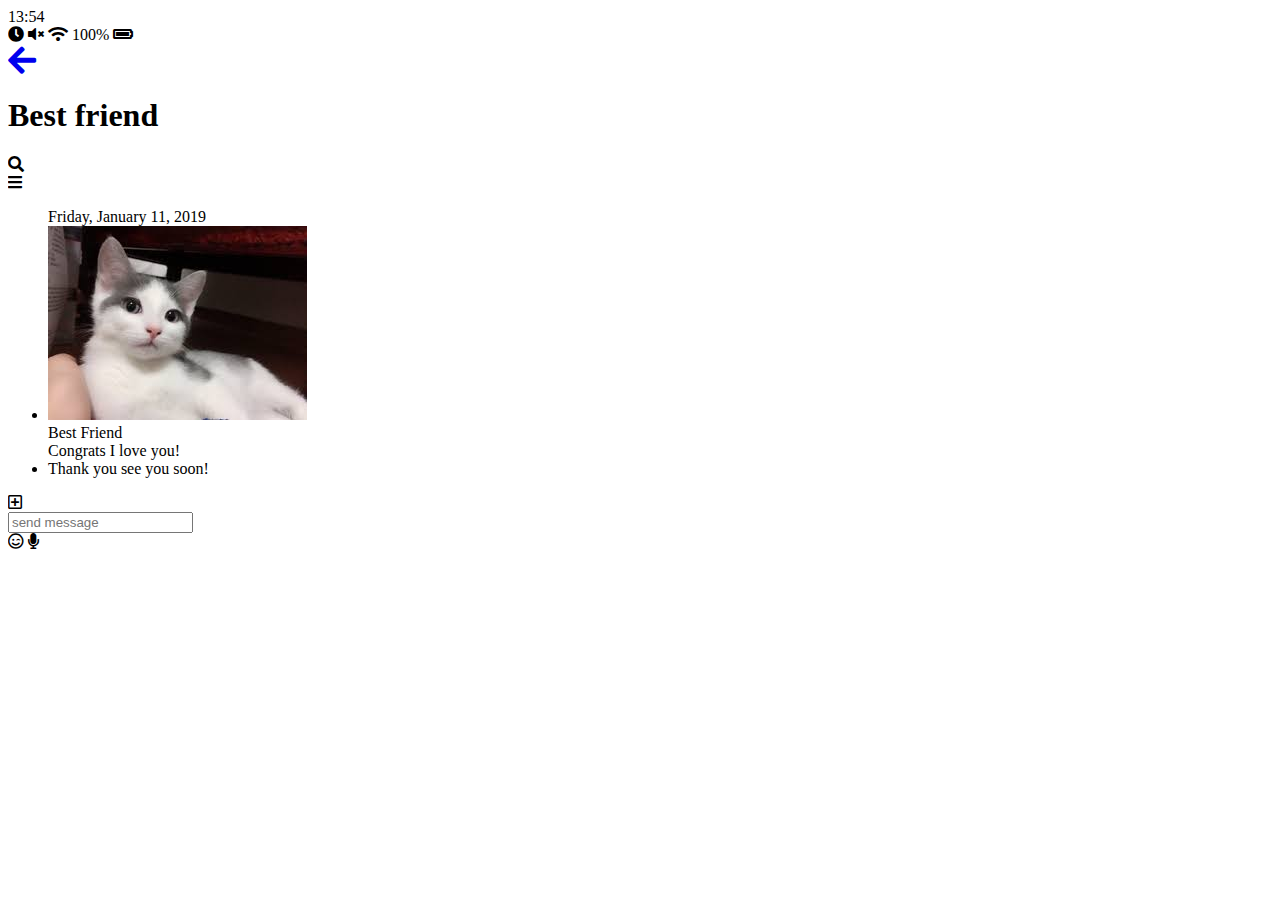
==== chat.html @ f9259a0f "19.6.22 html file" ====
<!DOCTYPE html>
<html lang="en">
  <head>
    <meta charset="UTF-8" />
    <meta name="viewport" content="width=device-width, initial-scale=1.0" />
    <meta http-equiv="X-UA-Compatible" content="ie=edge" />
    <link
      rel="stylesheet"
      href="https://use.fontawesome.com/releases/v5.9.0/css/all.css"
    />
    <title>Setting | Kakao Clone</title>
  </head>
  <body>
    <div class="status-bar">
      <div class="status-bar__column">
        <span class="status-bar__clock">13:54</span>
      </div>
      <div class="status-bar__column">
        <i class="fas fa-clock"></i>
        <i class="fas fa-volume-mute"></i>
        <i class="fas fa-wifi"></i>

        <span class="status-bar__battery-level">100%</span>
        <i class="fas fa-battery-full"></i>
      </div>
    </div>
    <header class="header">
      <div class="header__header-column">
        <a href="index.html" class="header__back-btn">
          <i class="fas fa-arrow-left fa-2x"></i>
        </a>

        <h1 class="heaeder__title">Best friend</h1>
      </div>
      <div class="header__header-column">
        <span class="header__icon">
          <i class="fas fa-search"></i>
        </span>
        <div class="header__icon">
          <i class="fas fa-bars"></i>
        </div>
      </div>
    </header>
    <main class="chat">
      <ul class="chat__messages">
        <span class="chat__timestamp">Friday, January 11, 2019</span>
        <li class="incoming-message message">
          <img src="images/avatar.jpg" class="g-avatar message__avatar" />
          <div class="message__content">
            <span class="message__autor">Best Friend</span>
            <div class="message__bubble">
              Congrats I love you!
            </div>
          </div>
          <span class="message__timestamp"> </span>
        </li>
        <li class="incoming-message message">
          <span class="message__timestamp"> </span>
          <div class="message__content">
            <div class="message__bubble">
              Thank you see you soon!
            </div>
          </div>
        </li>
      </ul>
    </main>
    <div class="chat__write">
      <div class="chat__write-column">
        <i class="far fa-plus-square"></i>
      </div>
      <div class="chat__write-column">
        <input
          type="text"
          placeholder="send message"
          class="chat__write-input"
        />
      </div>
      <div class="chat__write-column">
        <span class="chat__write-icon">
          <i class="far fa-smile-wink"></i>
        </span>
        <span class="chat__write-icon">
          <i class="fas fa-microphone"></i>
        </span>
      </div>
    </div>
  </body>
</html>
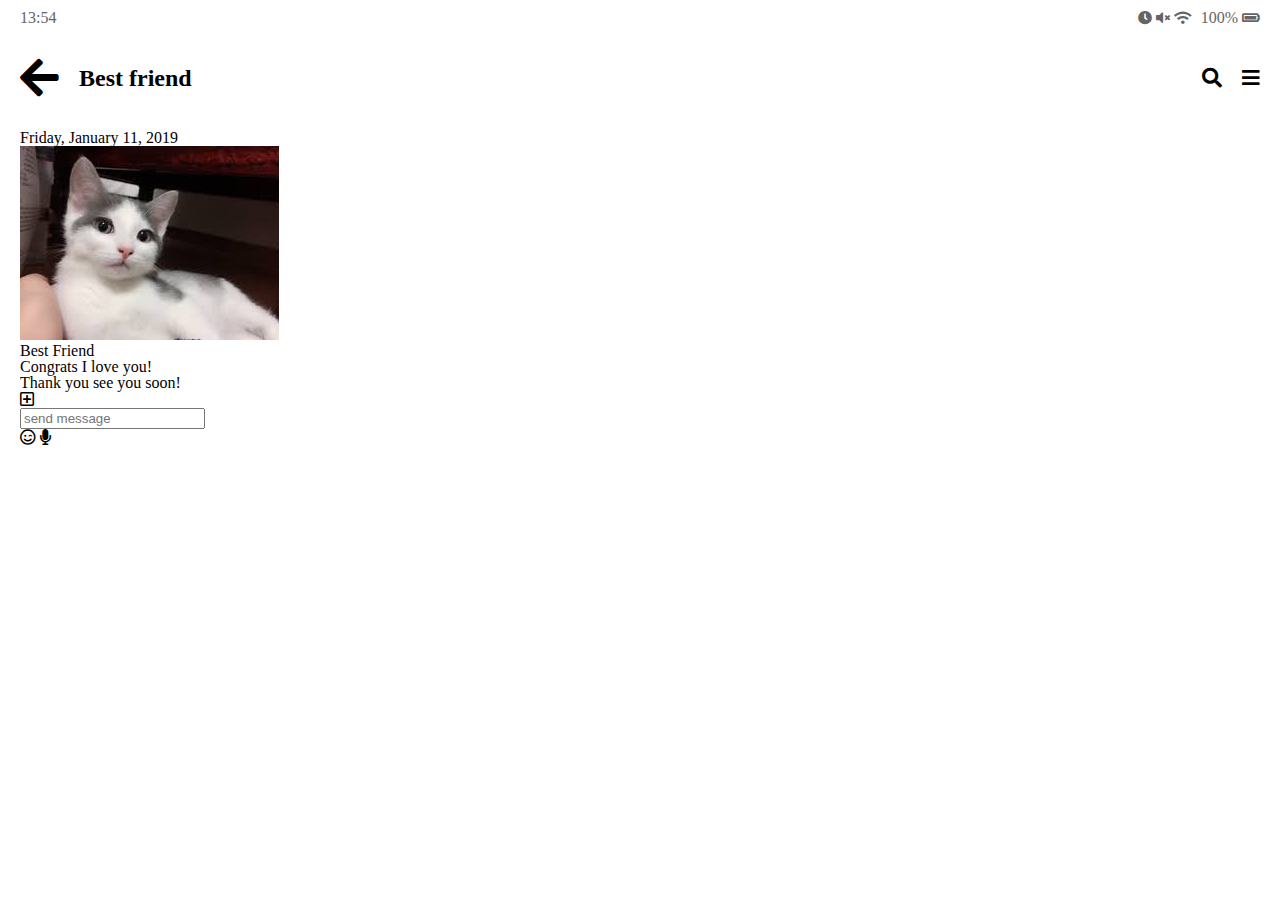
==== commit a05816c7: "6.23" ====
--- a/chat.html
+++ b/chat.html
@@ -8,6 +8,7 @@
       rel="stylesheet"
       href="https://use.fontawesome.com/releases/v5.9.0/css/all.css"
     />
+    <link rel="stylesheet" href="css/styles.css" />
     <title>Setting | Kakao Clone</title>
   </head>
   <body>
@@ -30,22 +31,22 @@
           <i class="fas fa-arrow-left fa-2x"></i>
         </a>
 
-        <h1 class="heaeder__title">Best friend</h1>
+        <h1 class="header__title">Best friend</h1>
       </div>
       <div class="header__header-column">
         <span class="header__icon">
           <i class="fas fa-search"></i>
         </span>
-        <div class="header__icon">
+        <span class="header__icon">
           <i class="fas fa-bars"></i>
-        </div>
+        </span>
       </div>
     </header>
     <main class="chat">
       <ul class="chat__messages">
         <span class="chat__timestamp">Friday, January 11, 2019</span>
         <li class="incoming-message message">
-          <img src="images/avatar.jpg" class="g-avatar message__avatar" />
+          <img src="images/avatar.jpg" class="m-avatar message__avatar" />
           <div class="message__content">
             <span class="message__autor">Best Friend</span>
             <div class="message__bubble">
--- a/css/styles.css
+++ b/css/styles.css
@@ -0,0 +1,21 @@
+@import "reset.css";
+@import url("https://fonts.googleapis.com/css?family=Open+Sans:400,600&display=swap");
+@import "status-bar.css";
+@import "header.css";
+@import "nav-bar.css";
+@import "friend.css";
+* {
+  box-sizing: border-box;
+}
+body {
+  background-color: white;
+  padding: 10px 20px;
+  color: #020202;
+  font-family: "Open Sans" -apple-system, BlinkMacSystemFont, "Segoe UI", Roboto,
+    Oxygen, Ubuntu, Cantarell, "Open Sans", "Helvetica Neue", sans-serif;
+}
+
+a {
+  color: inherit;
+  text-decoration: none;
+}
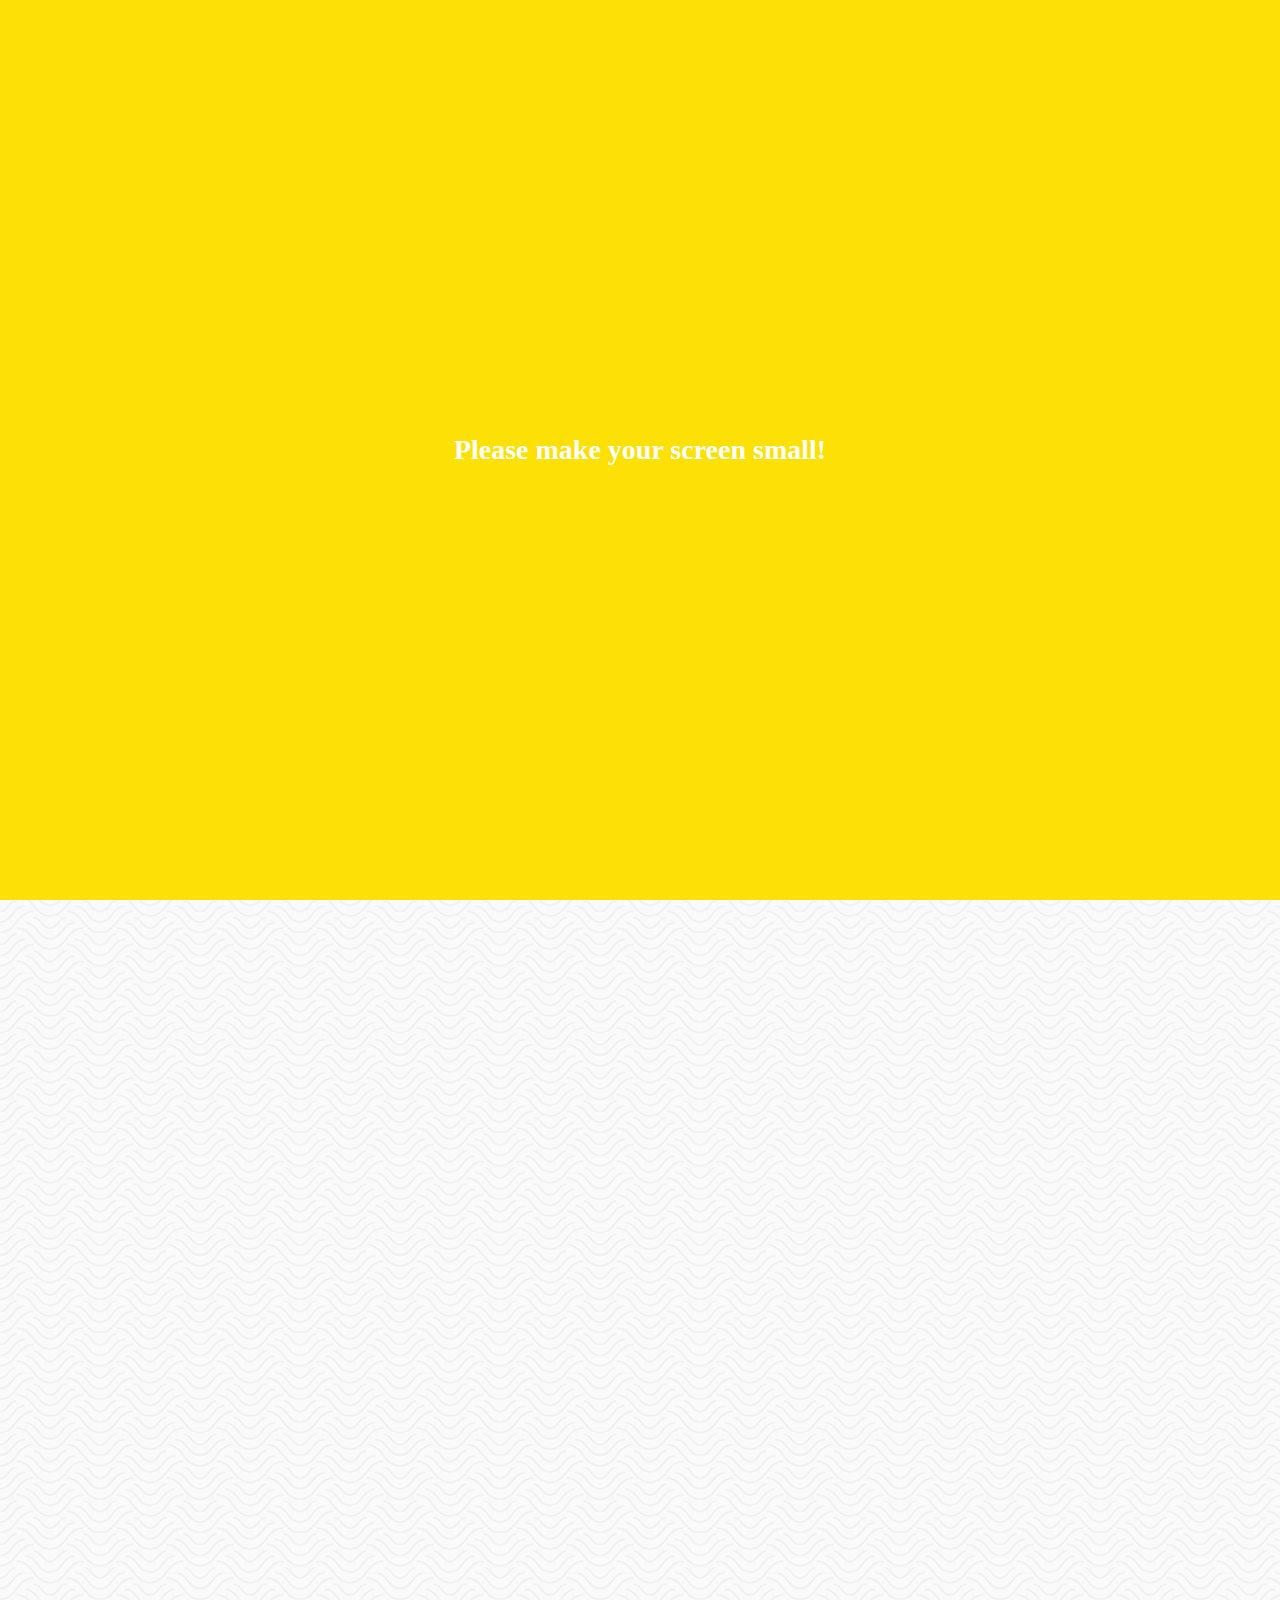
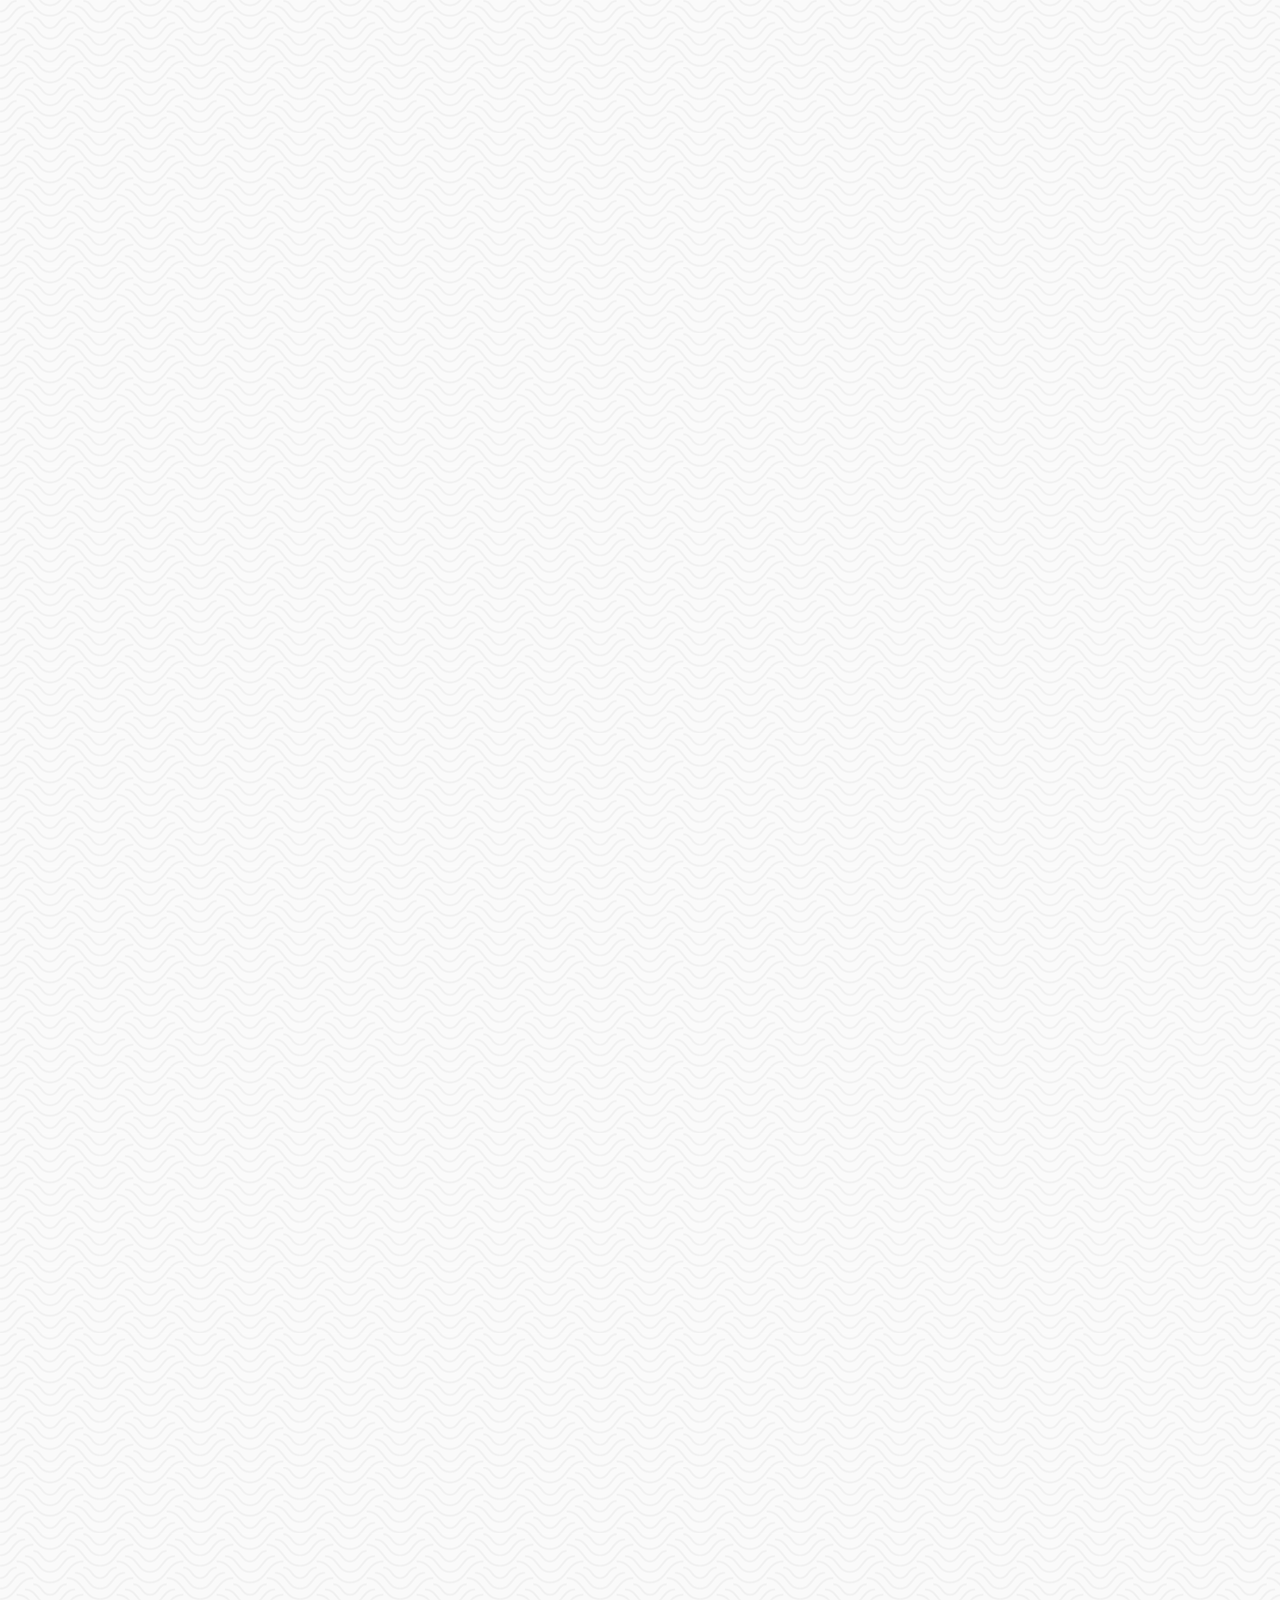
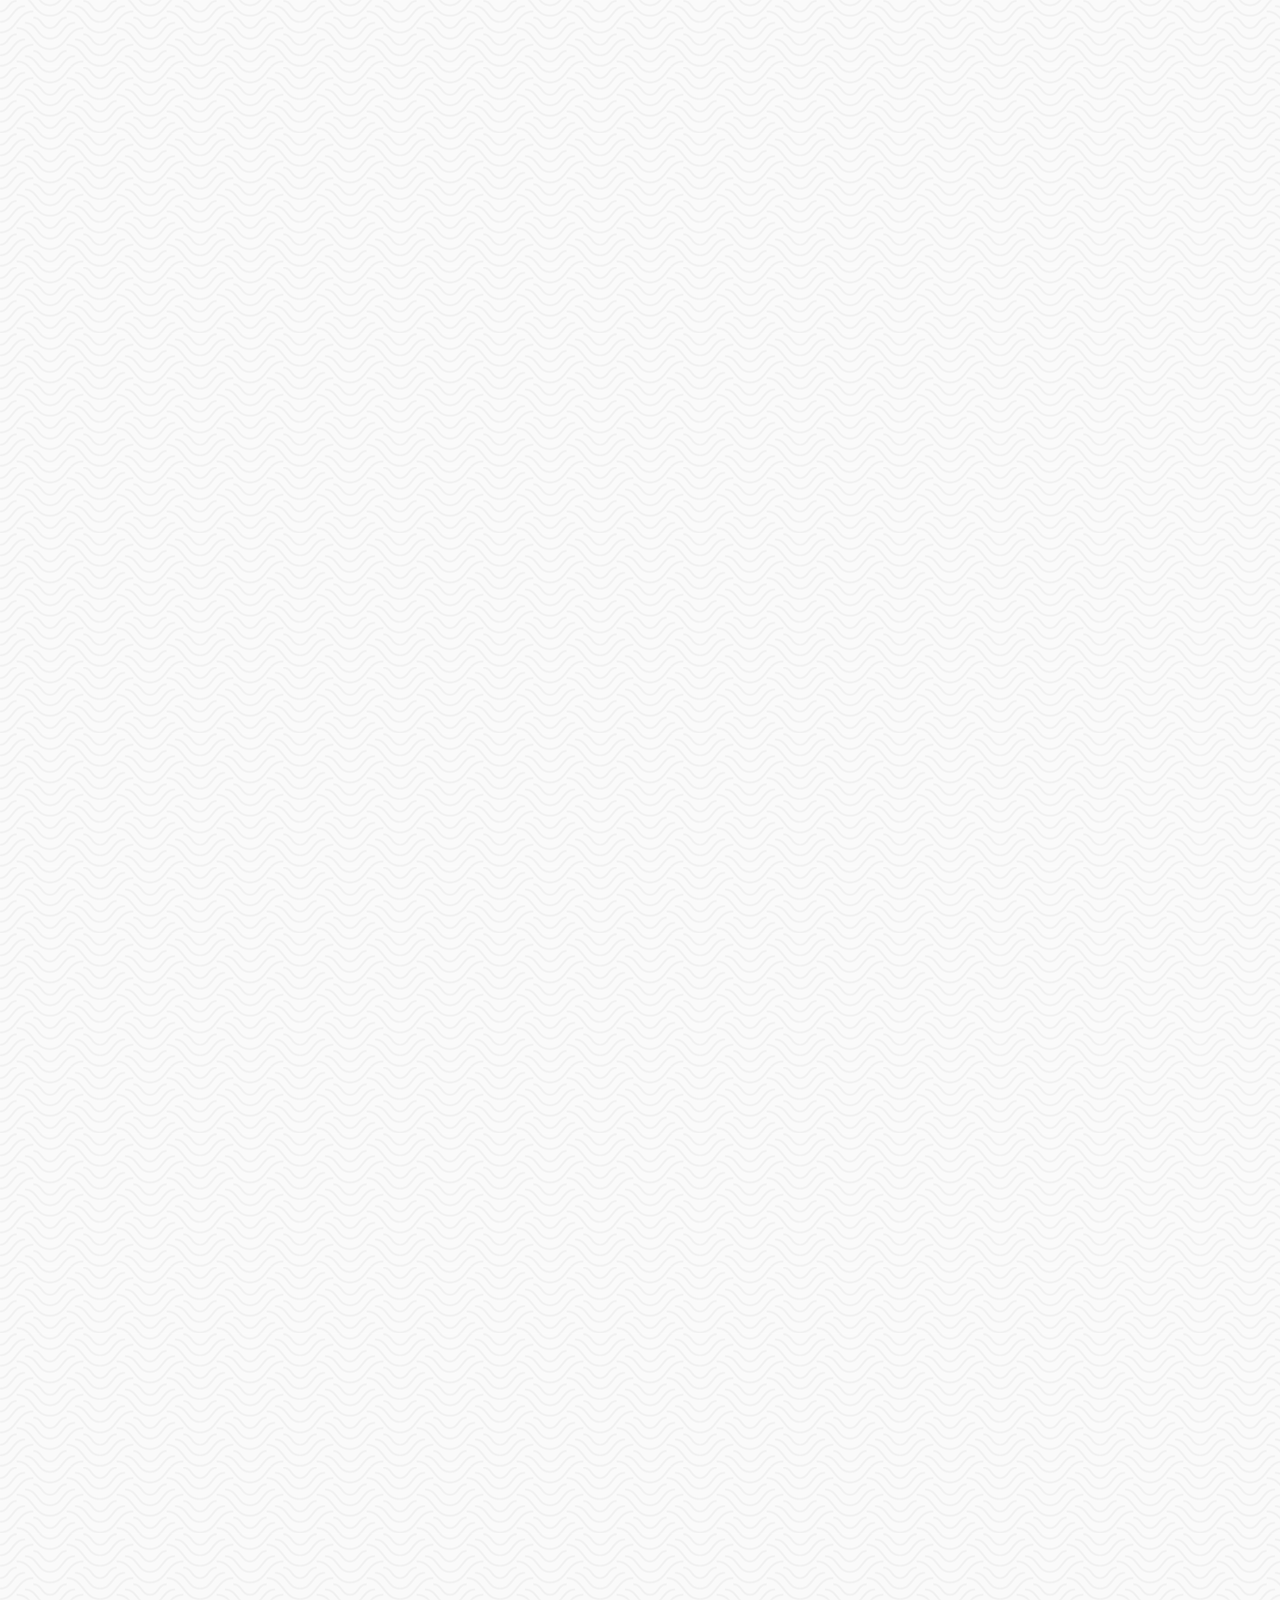
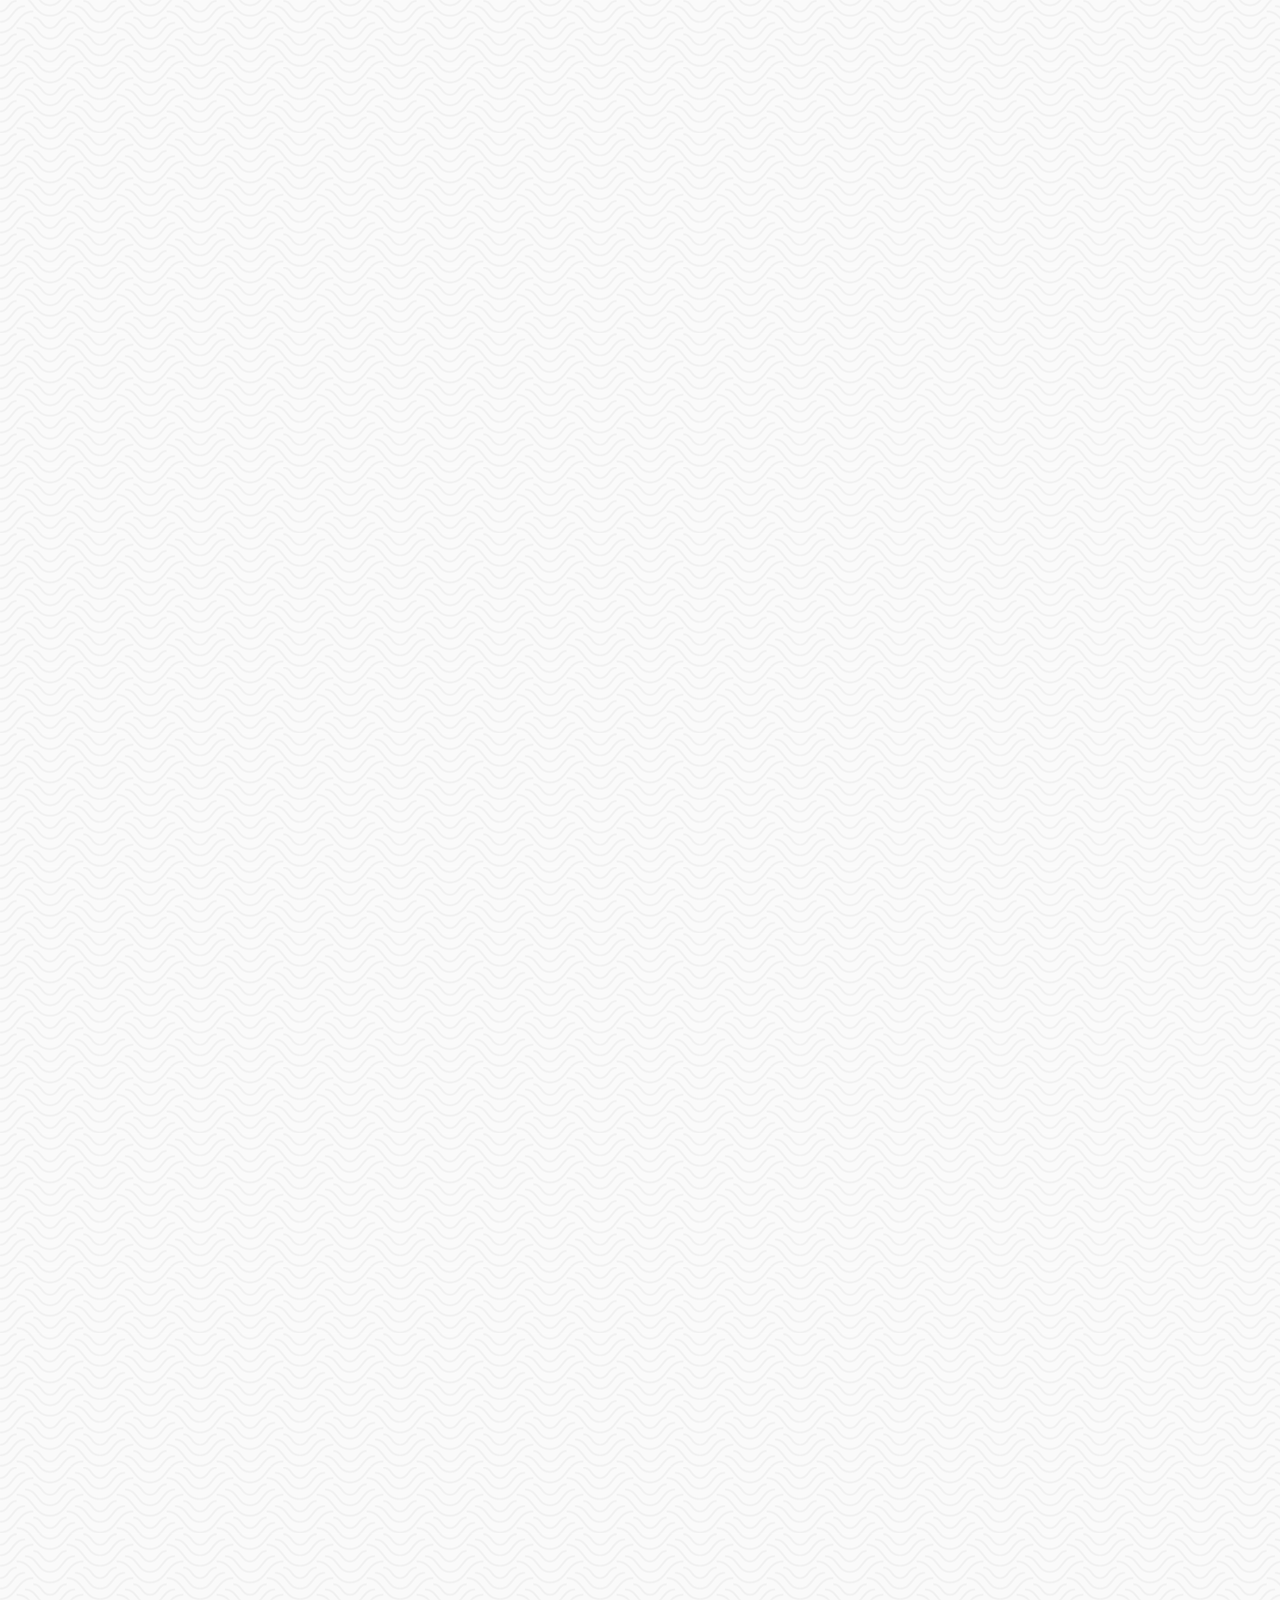
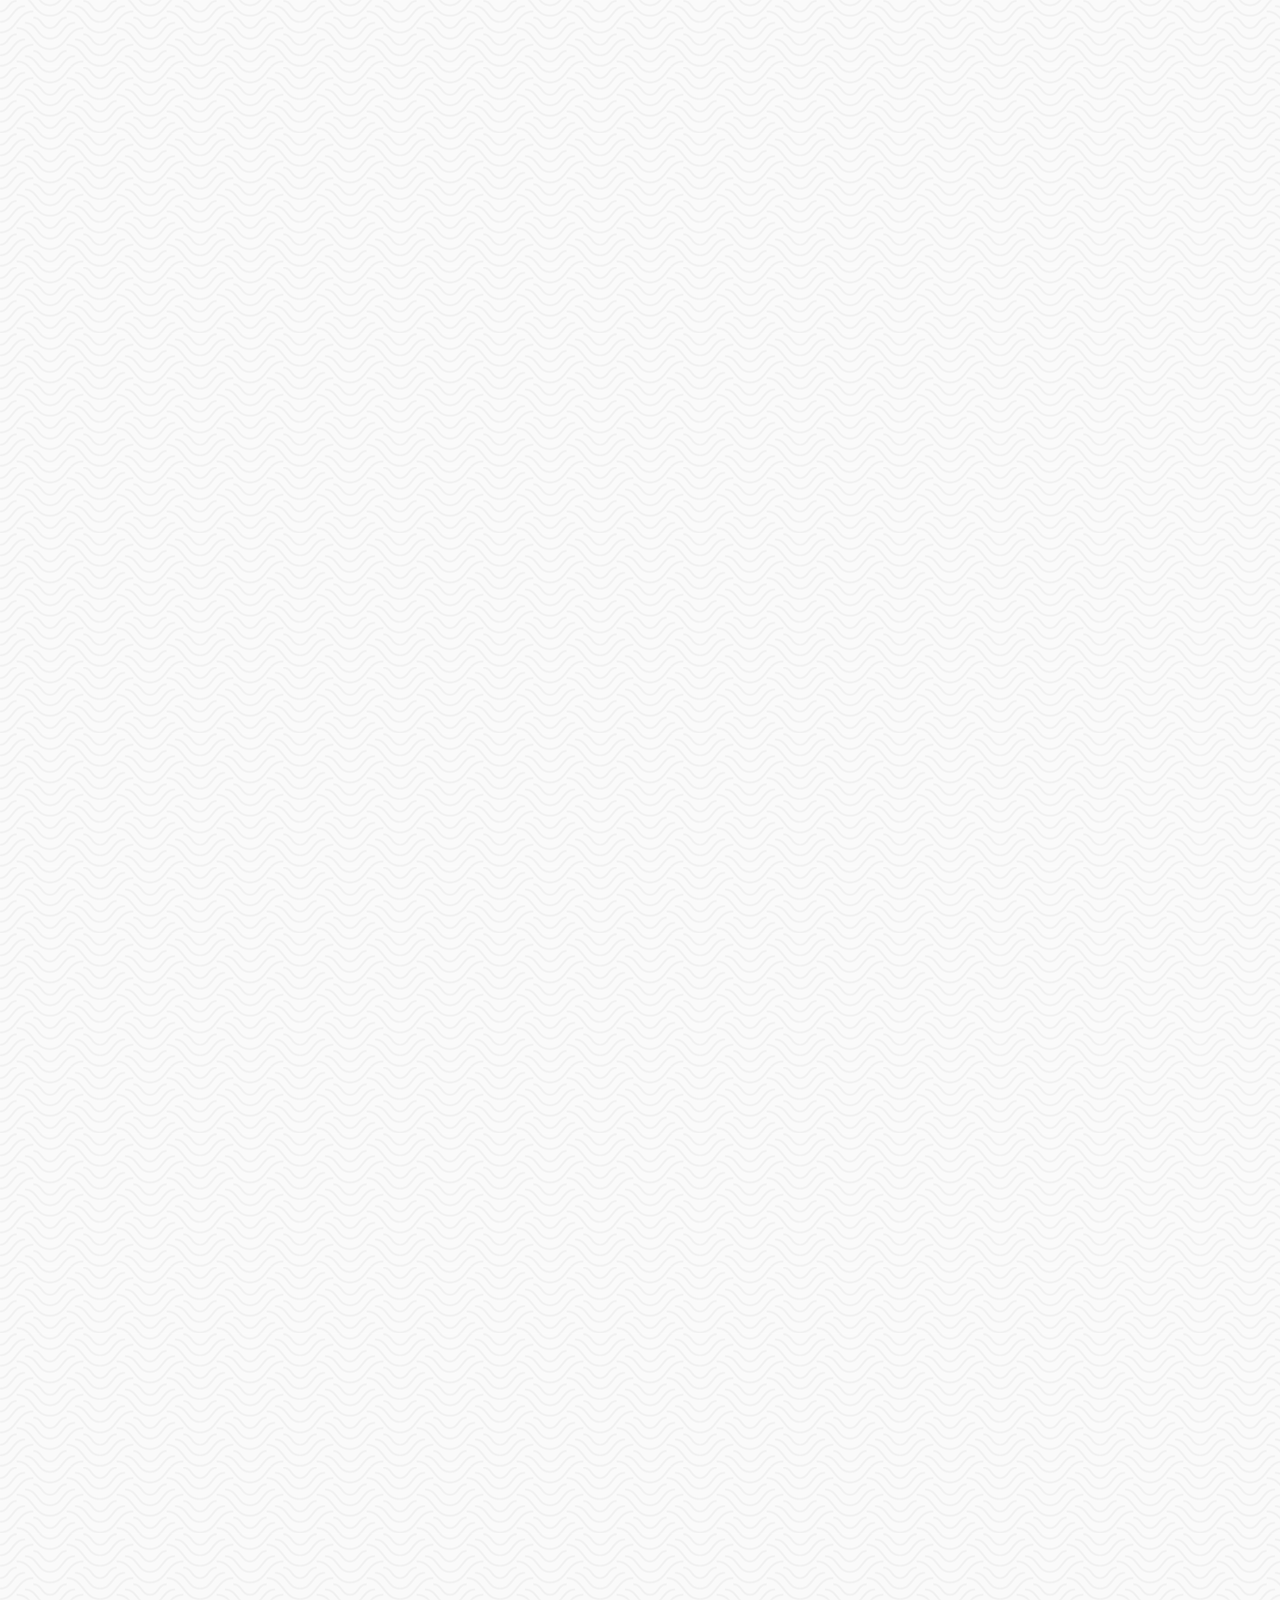
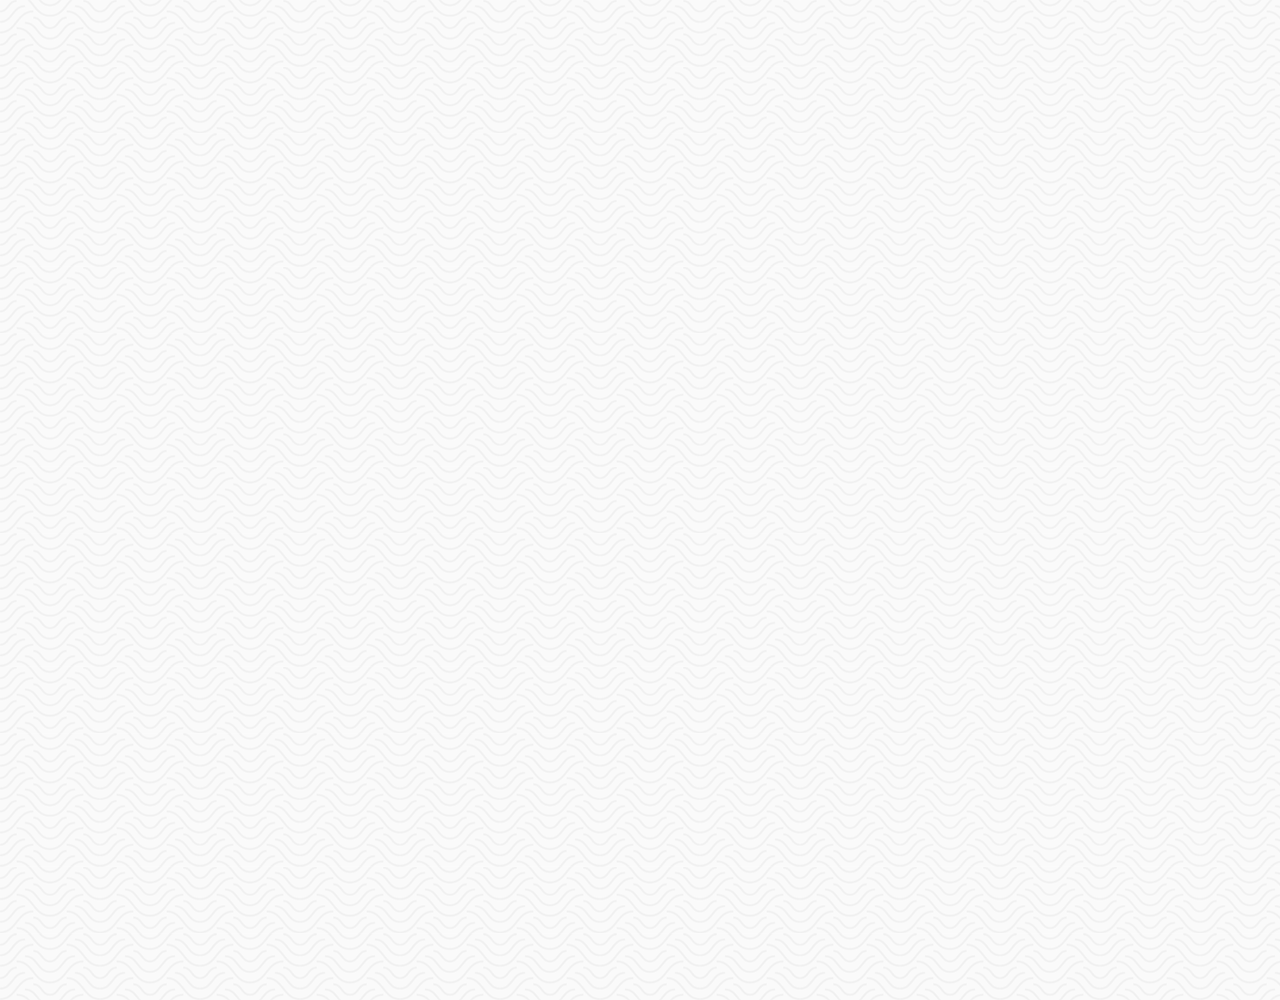
==== commit 0cd391ec: "19/0808" ====
--- a/chat.html
+++ b/chat.html
@@ -11,51 +11,70 @@
     <link rel="stylesheet" href="css/styles.css" />
     <title>Setting | Kakao Clone</title>
   </head>
-  <body>
-    <div class="status-bar">
-      <div class="status-bar__column">
-        <span class="status-bar__clock">13:54</span>
+  <body class="chats-body">
+    <div class="header-wrapper">
+      <div class="status-bar">
+        <div class="status-bar__column">
+          <span class="status-bar__clock">13:54</span>
+        </div>
+        <div class="status-bar__column">
+          <i class="fas fa-clock"></i>
+          <i class="fas fa-volume-mute"></i>
+          <i class="fas fa-wifi"></i>
+
+          <span class="status-bar__battery-level">100%</span>
+          <i class="fas fa-battery-full"></i>
+        </div>
       </div>
-      <div class="status-bar__column">
-        <i class="fas fa-clock"></i>
-        <i class="fas fa-volume-mute"></i>
-        <i class="fas fa-wifi"></i>
+      <header class="header">
+        <div class="header__header-column">
+          <a href="index.html" class="header__back-btn">
+            <i class="fas fa-arrow-left fa-2x"></i>
+          </a>
 
-        <span class="status-bar__battery-level">100%</span>
-        <i class="fas fa-battery-full"></i>
-      </div>
+          <h1 class="header__title">Best friend</h1>
+        </div>
+        <div class="header__header-column">
+          <span class="header__icon">
+            <i class="fas fa-search"></i>
+          </span>
+          <span class="header__icon">
+            <i class="fas fa-bars"></i>
+          </span>
+        </div>
+      </header>
     </div>
-    <header class="header">
-      <div class="header__header-column">
-        <a href="index.html" class="header__back-btn">
-          <i class="fas fa-arrow-left fa-2x"></i>
-        </a>
 
-        <h1 class="header__title">Best friend</h1>
-      </div>
-      <div class="header__header-column">
-        <span class="header__icon">
-          <i class="fas fa-search"></i>
-        </span>
-        <span class="header__icon">
-          <i class="fas fa-bars"></i>
-        </span>
-      </div>
-    </header>
-    <main class="chat">
+    <main class="chat-screen">
       <ul class="chat__messages">
         <span class="chat__timestamp">Friday, January 11, 2019</span>
         <li class="incoming-message message">
           <img src="images/avatar.jpg" class="m-avatar message__avatar" />
           <div class="message__content">
-            <span class="message__autor">Best Friend</span>
             <div class="message__bubble">
               Congrats I love you!
             </div>
+            <span class="message__author">Best Friend</span>
           </div>
+        </li>
+        <li class="sent-message message">
           <span class="message__timestamp"> </span>
+          <div class="message__content">
+            <div class="message__bubble">
+              Thank you see you soon!
+            </div>
+          </div>
         </li>
         <li class="incoming-message message">
+          <img src="images/avatar.jpg" class="m-avatar message__avatar" />
+          <div class="message__content">
+            <div class="message__bubble">
+              Congrats I love you!
+            </div>
+            <span class="message__author">Best Friend</span>
+          </div>
+        </li>
+        <li class="sent-message message">
           <span class="message__timestamp"> </span>
           <div class="message__content">
             <div class="message__bubble">
@@ -65,18 +84,17 @@
         </li>
       </ul>
     </main>
-    <div class="chat__write">
-      <div class="chat__write-column">
+    <div class="chat__write--container">
+      <input
+        class="chat__write"
+        type="text"
+        placeholder="send message"
+        class="chat__write-input"
+      />
+      <div class="chat__icon-left chat__icon">
         <i class="far fa-plus-square"></i>
       </div>
-      <div class="chat__write-column">
-        <input
-          type="text"
-          placeholder="send message"
-          class="chat__write-input"
-        />
-      </div>
-      <div class="chat__write-column">
+      <div class="chat__icon-right chat__icon">
         <span class="chat__write-icon">
           <i class="far fa-smile-wink"></i>
         </span>
@@ -85,5 +103,8 @@
         </span>
       </div>
     </div>
+    <div class="bigScreen">
+      <span class="bingScreen__text">Please make your screen small!</span>
+    </div>
   </body>
 </html>
--- a/css/styles.css
+++ b/css/styles.css
@@ -4,6 +4,11 @@
 @import "header.css";
 @import "nav-bar.css";
 @import "friend.css";
+@import "friends.css";
+@import "find.css";
+@import "more.css";
+@import "chat.css";
+@import "mobile.css";
 * {
   box-sizing: border-box;
 }
@@ -19,3 +24,17 @@
   color: inherit;
   text-decoration: none;
 }
+
+@keyframes fadeIn {
+  from {
+    opacity: 0;
+    transform: translateY(50px);
+  }
+  to {
+    opacity: 1;
+    transform: none;
+  }
+}
+main {
+  animation: fadeIn 0.5s ease-in-out;
+}
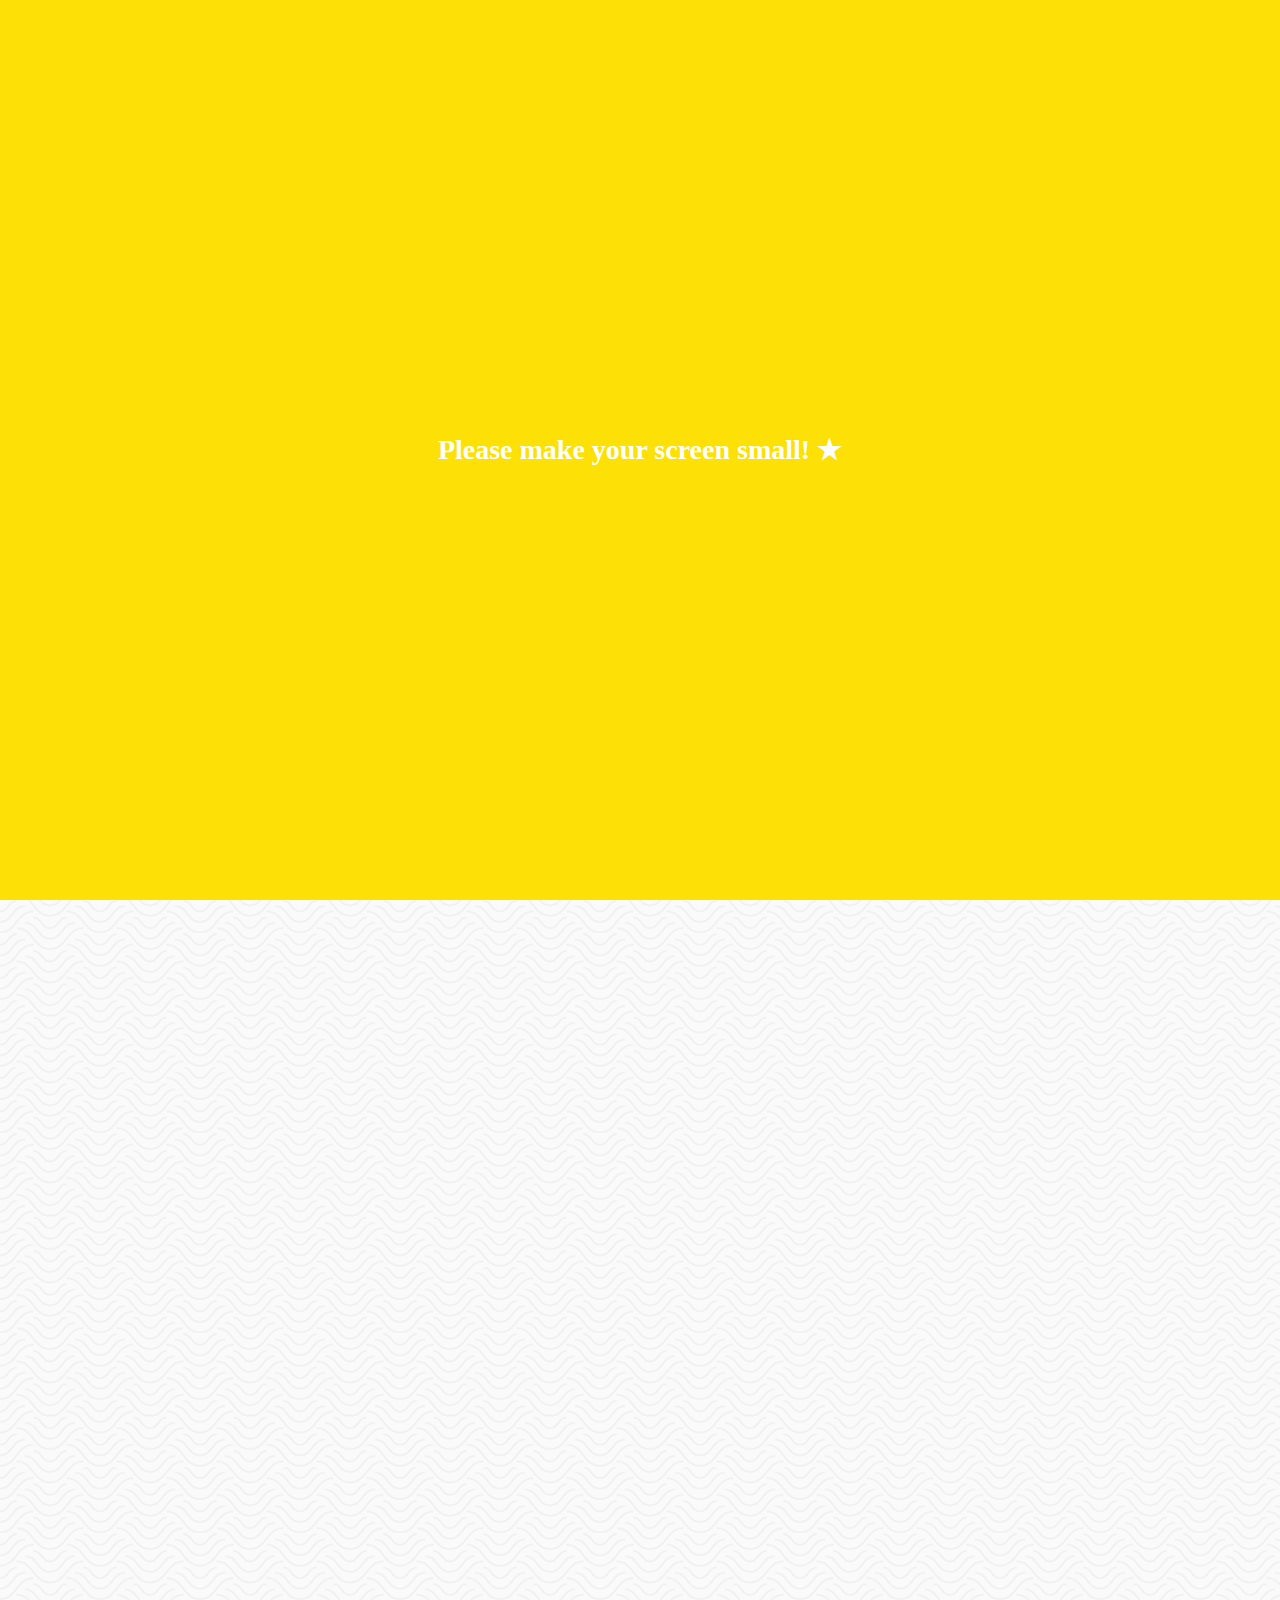
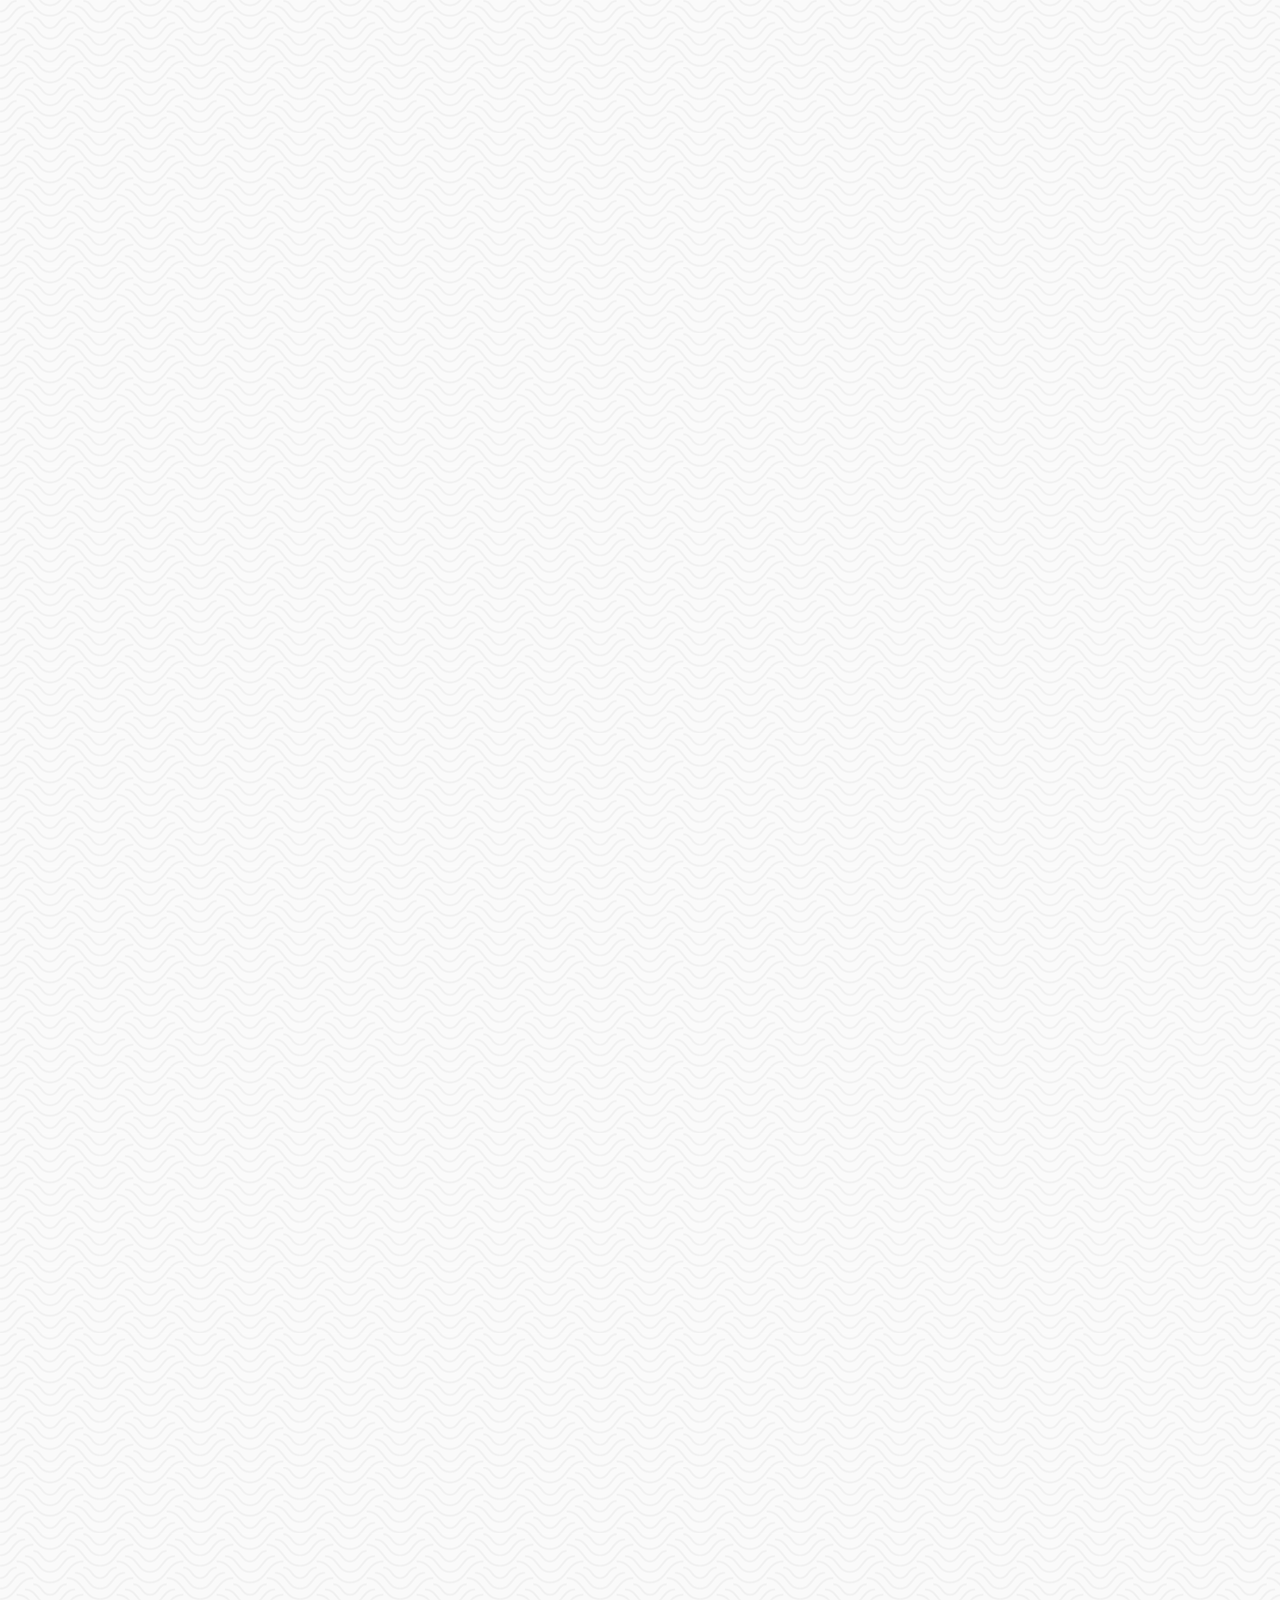
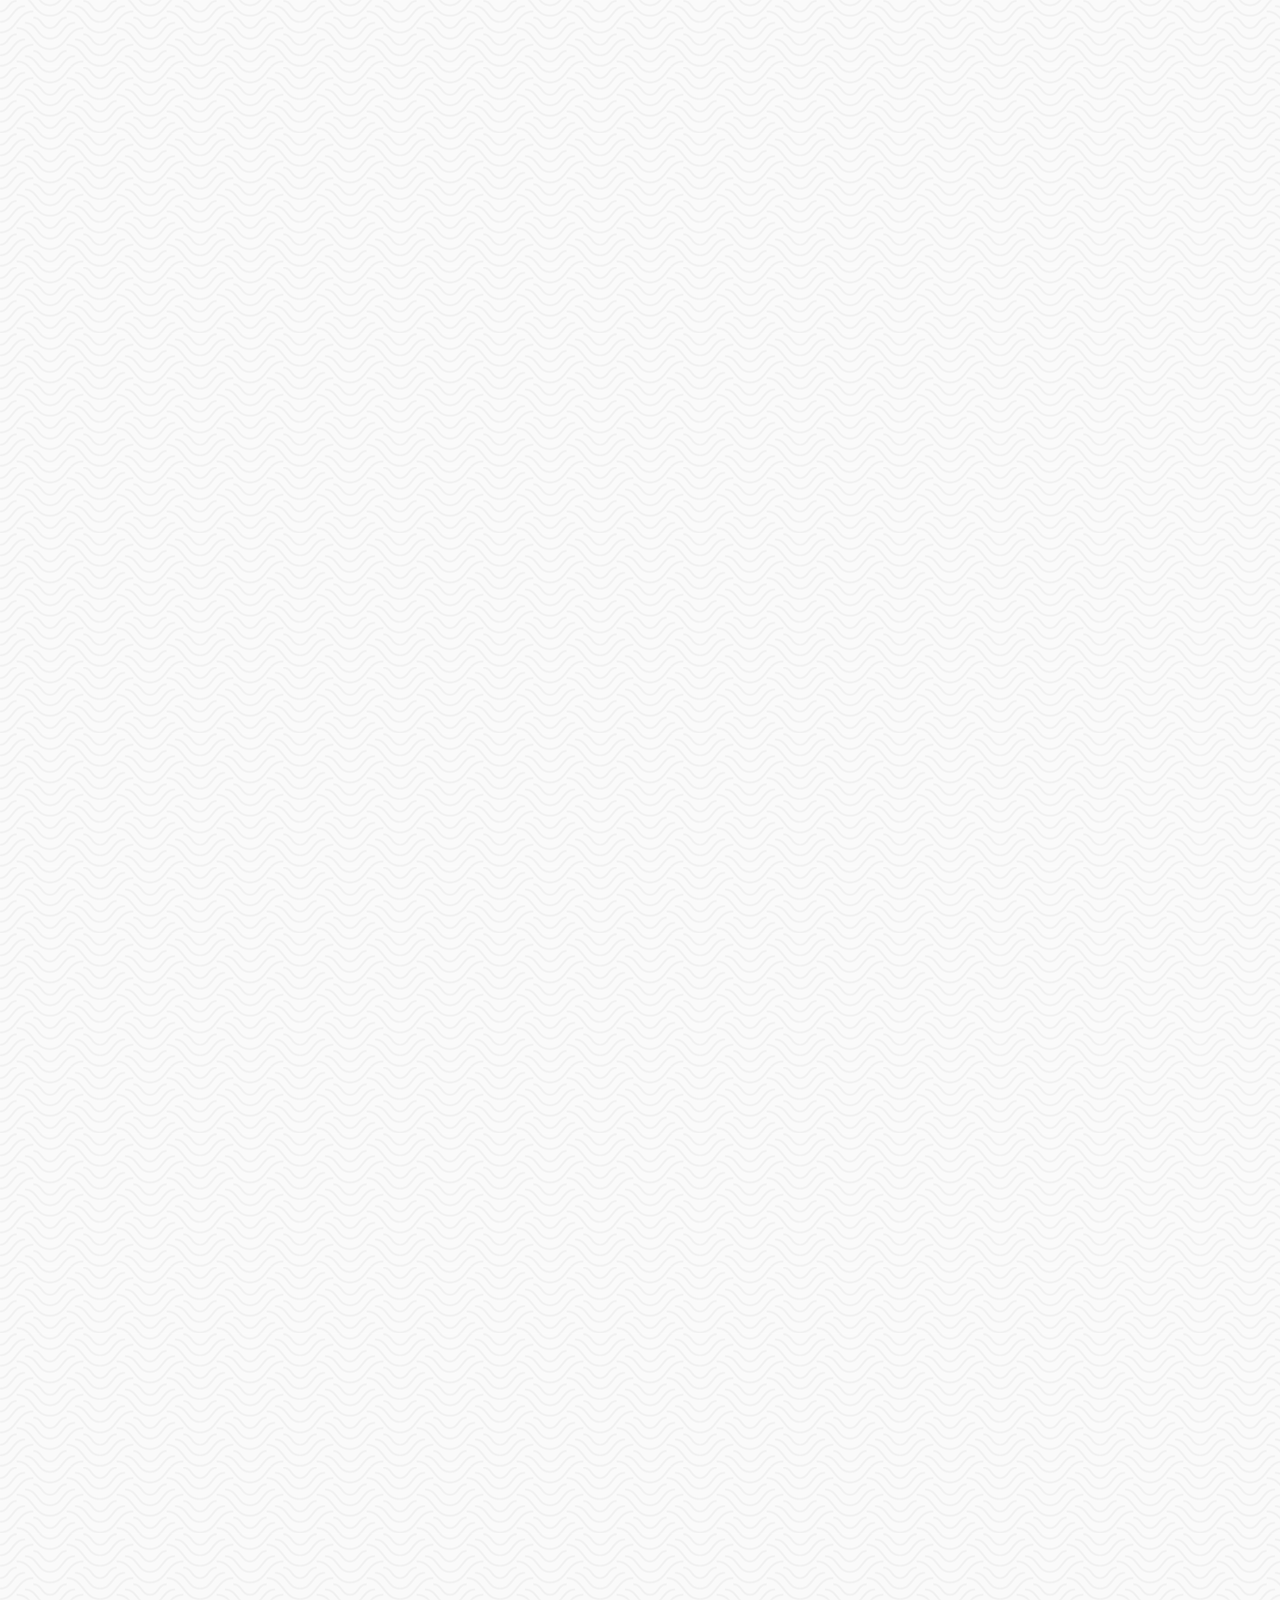
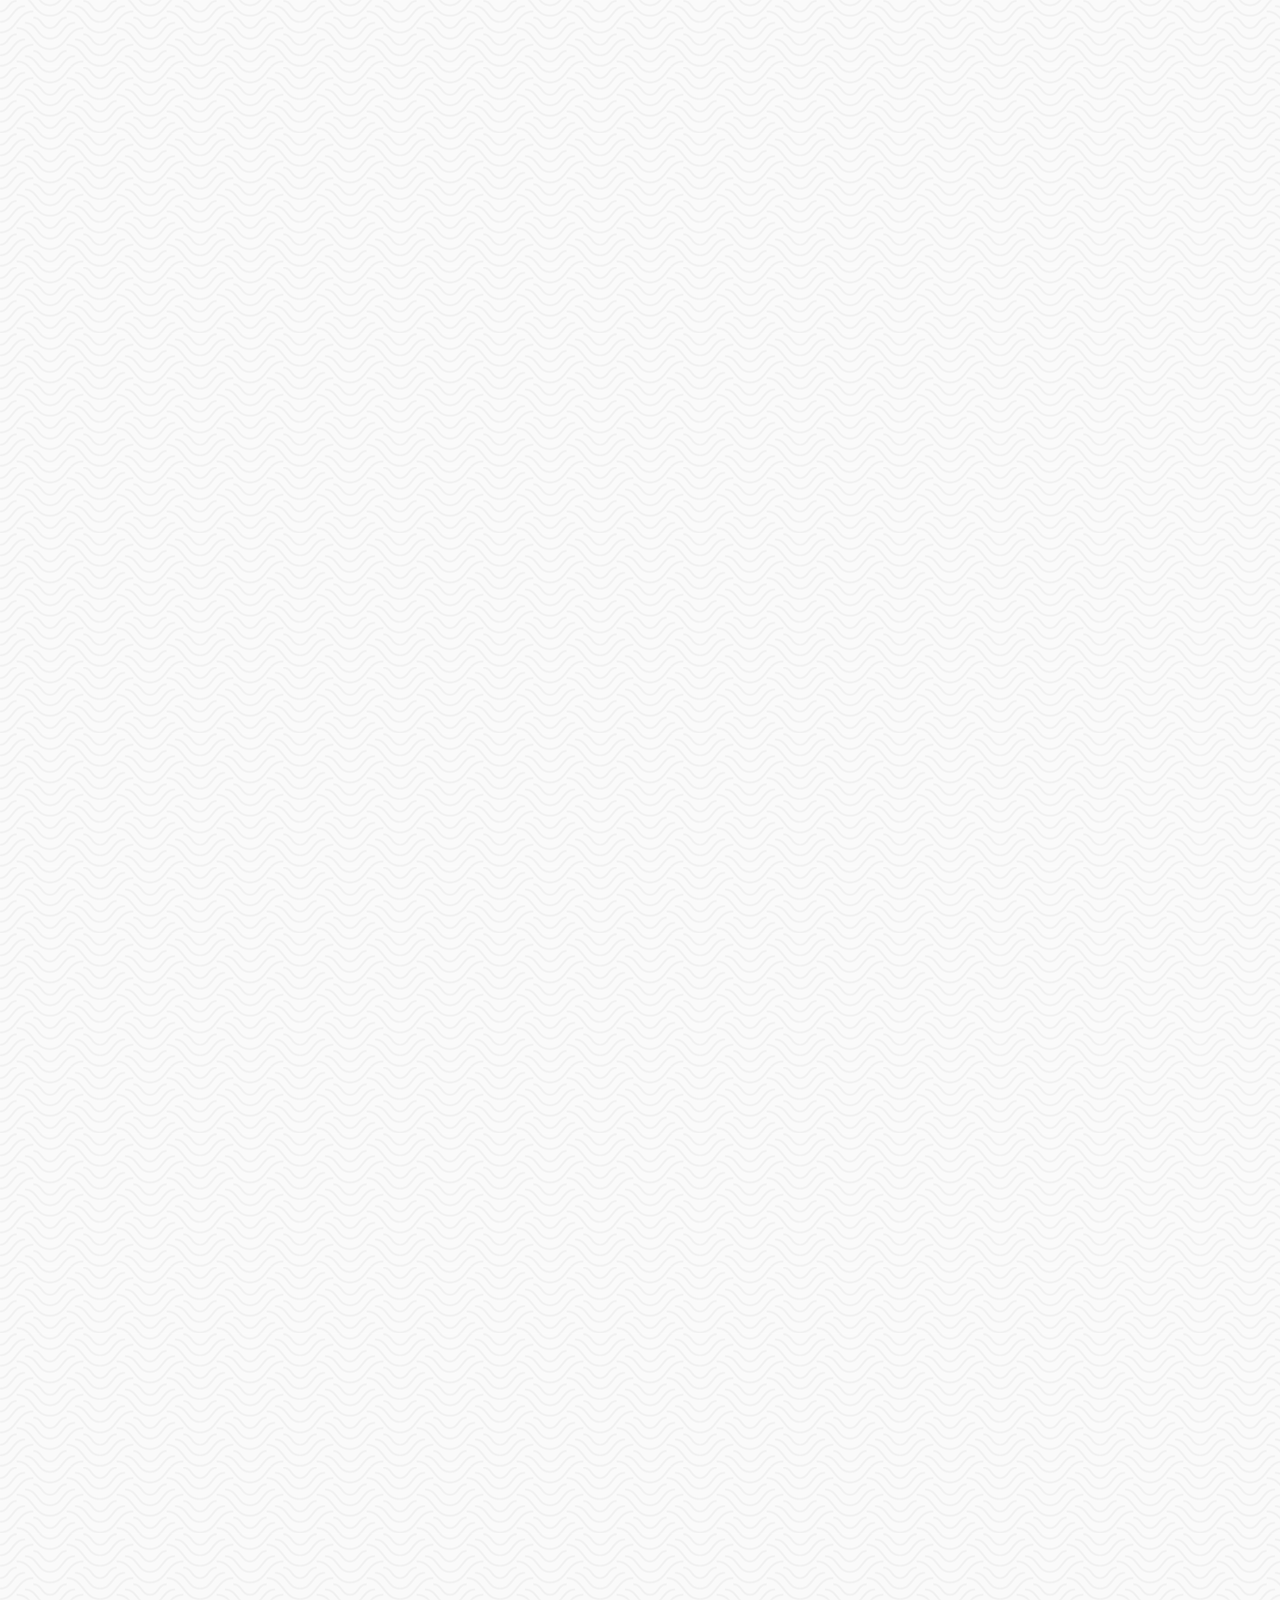
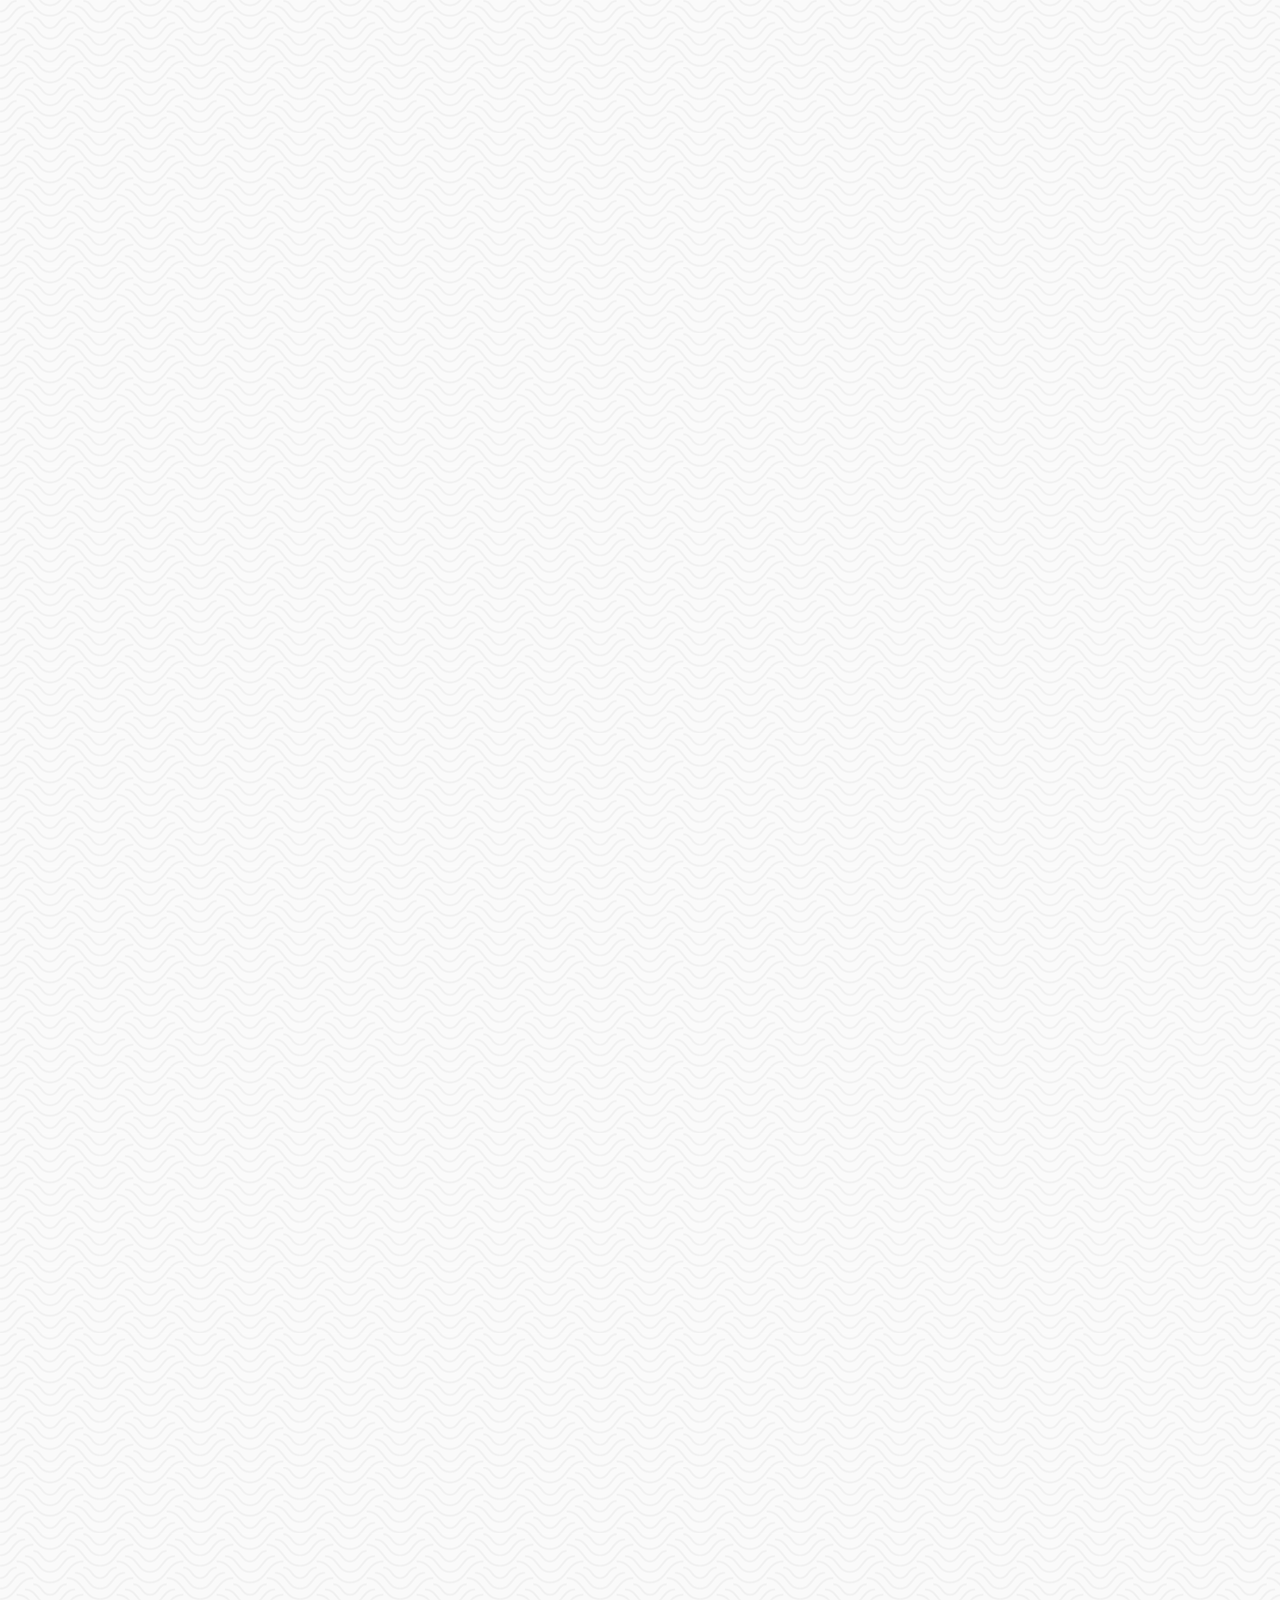
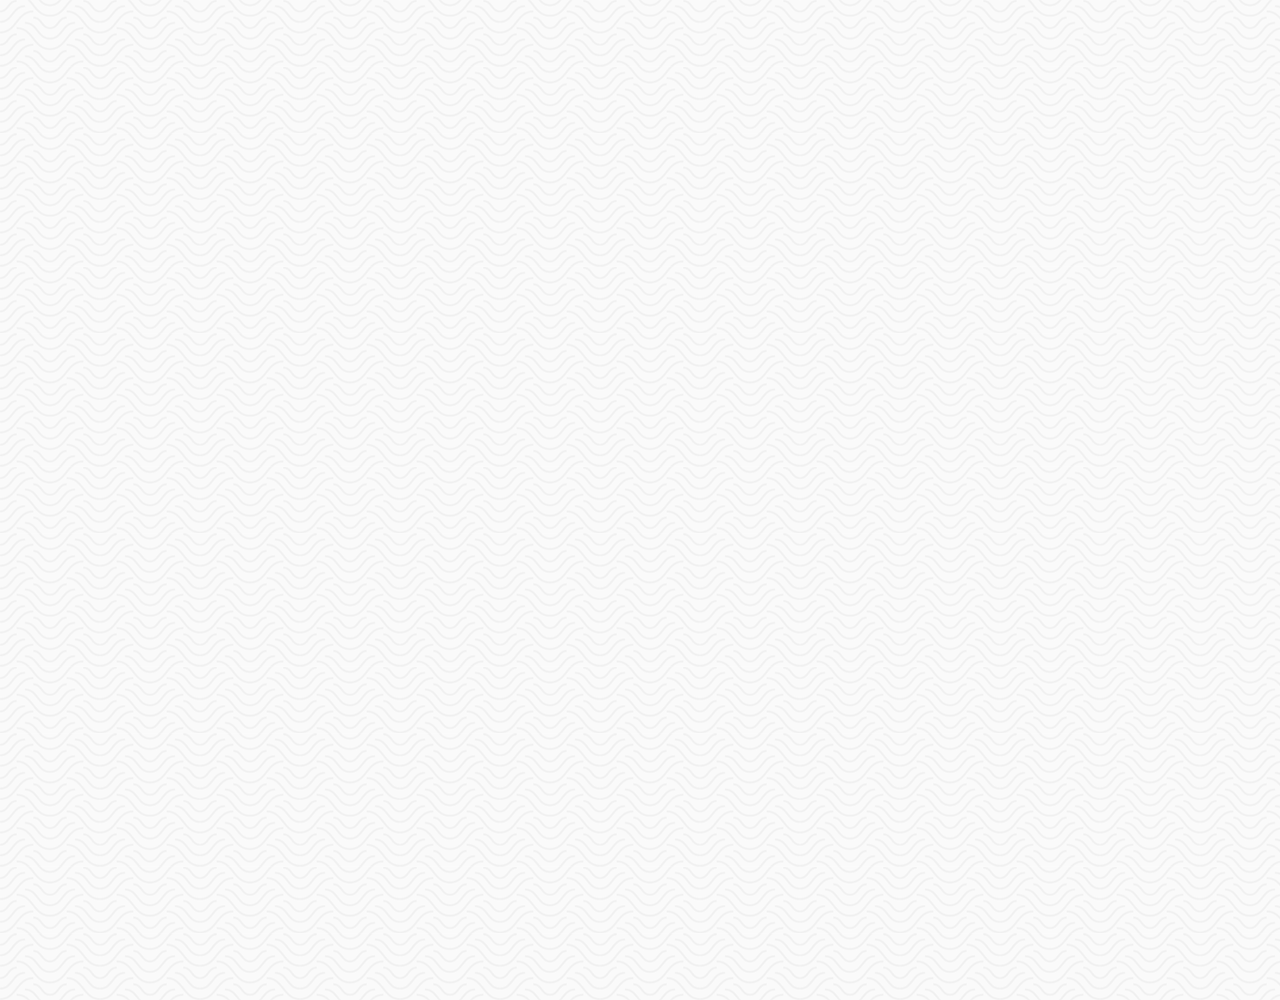
==== commit aa7f6de2: "checking branch" ====
--- a/chat.html
+++ b/chat.html
@@ -104,7 +104,7 @@
       </div>
     </div>
     <div class="bigScreen">
-      <span class="bingScreen__text">Please make your screen small!</span>
+      <span class="bingScreen__text">Please make your screen small! ★</span>
     </div>
   </body>
 </html>
